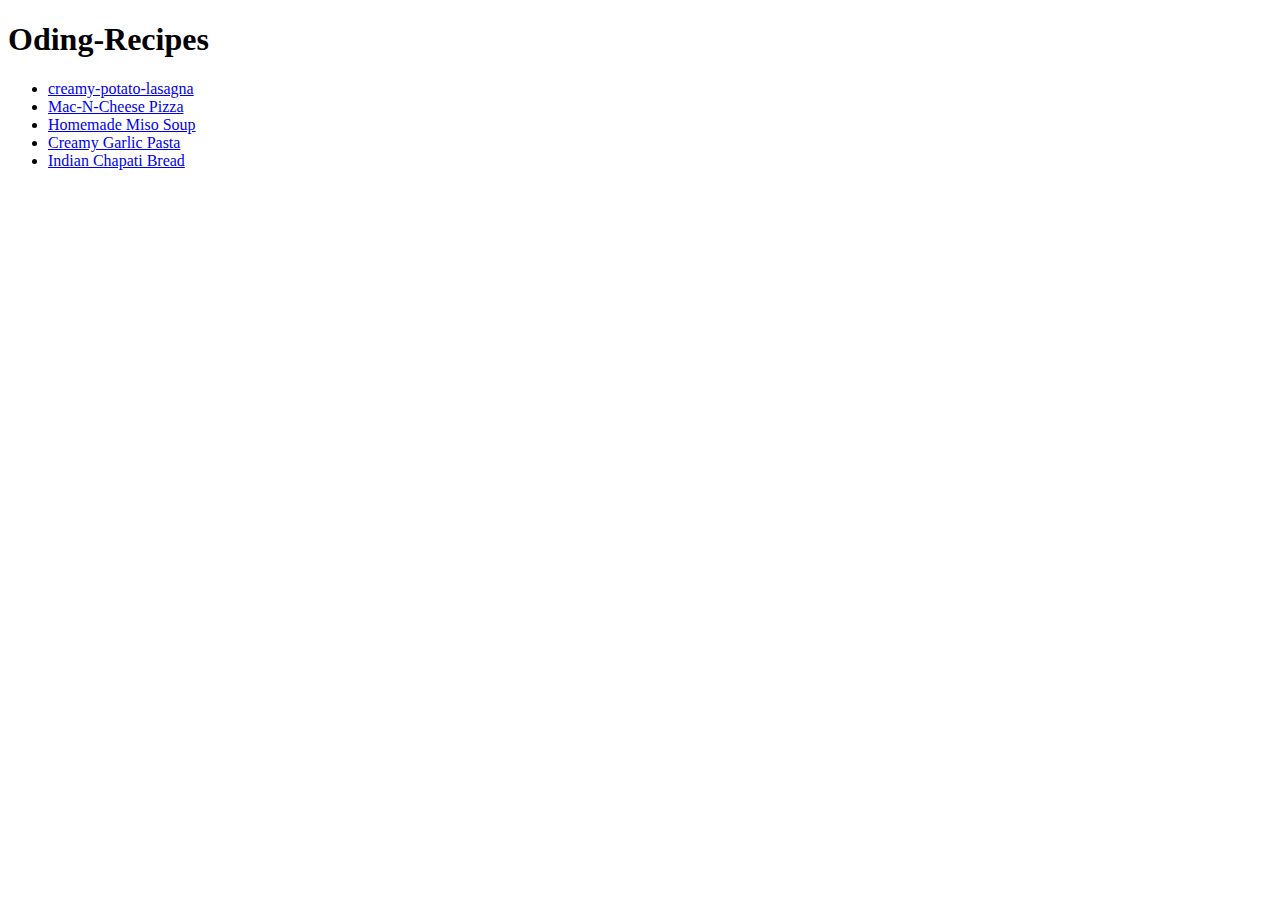
==== odin-recipes/index.html @ ac093d12 "adding initial project files" ====
<!DOCTYPE html>
<html lang="en">
<head>
    <meta charset="UTF-8">
    <meta http-equiv="X-UA-Compatible" content="IE=edge">
    <meta name="viewport" content="width=device-width, initial-scale=1.0">
    <link rel="stylesheet" href="style.css">
    <title>Recipes</title>
</head>
<body>
    <h1>Oding-Recipes</h1>
    <ul>
        <li>
            <a href="./recipes/lasagna.html">creamy-potato-lasagna</a>
        </li>
        <li>
            <a href="./recipes/pizza.html">Mac-N-Cheese Pizza</a>
        </li>
        <li>
            <a href="./recipes/soup.html">Homemade Miso Soup</a>
        </li>
        <li>
            <a href="./recipes/pasta.html">Creamy Garlic Pasta</a>
        </li>
        <li>
            <a href="./recipes/bread.html">Indian Chapati Bread</a>
        </li>
    </ul>
</body>
</html>
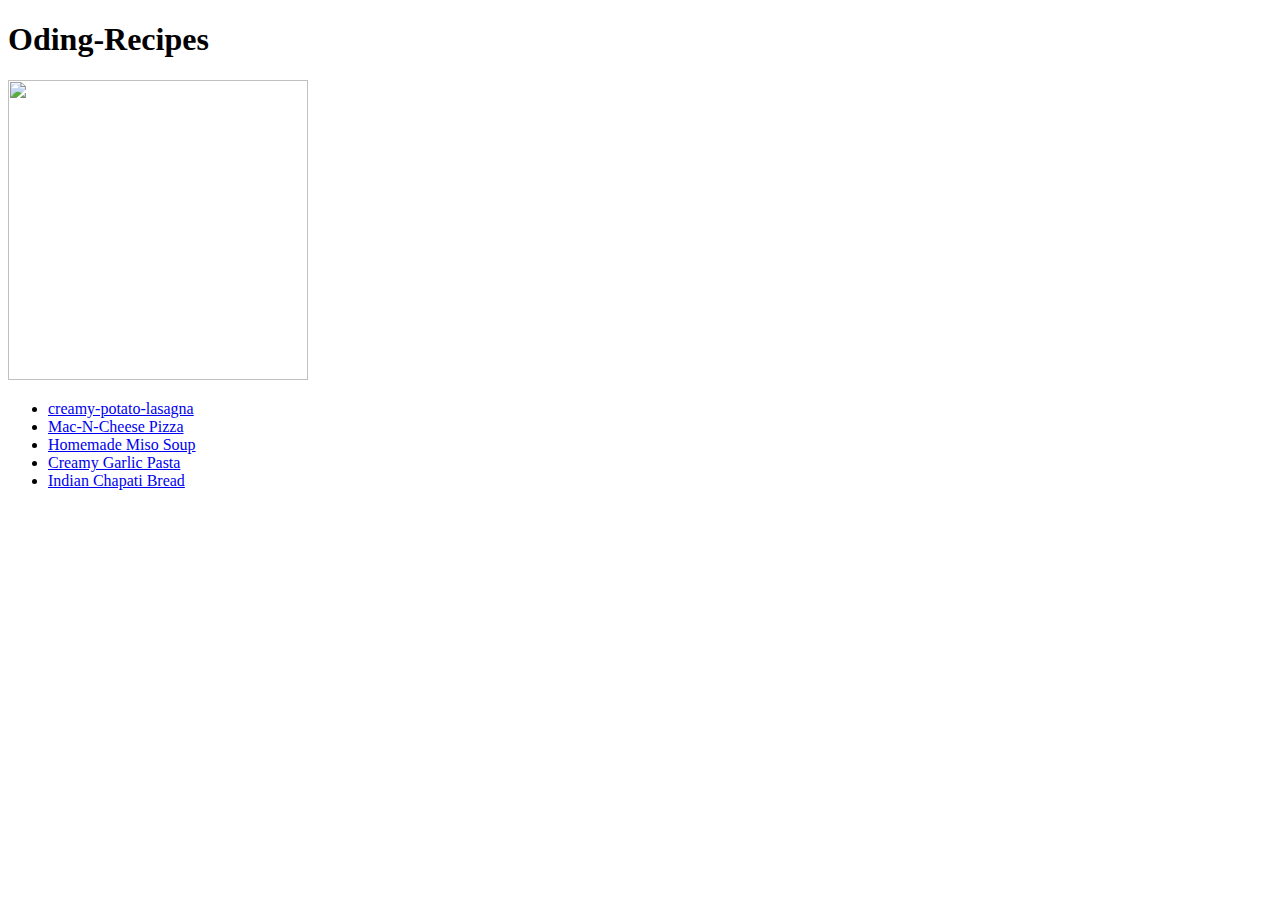
==== commit 844899bd: "added some styling" ====
--- a/odin-recipes/index.html
+++ b/odin-recipes/index.html
@@ -9,6 +9,7 @@
 </head>
 <body>
     <h1>Oding-Recipes</h1>
+    <img src="https://imgs.search.brave.com/jbGLjHk7oglBZ0lzD9fwT0RqiLiHb1uJOCbT48cVeTw/rs:fit:820:915:1/g:ce/aHR0cHM6Ly93d3cu/bmljZXBuZy5jb20v/cG5nL2RldGFpbC83/NjYtNzY2ODMwNl82/MDEteC04MzUtOC1h/bmltZS1jaGVmLWNo/aWJpLnBuZw" alt="">
     <ul>
         <li>
             <a href="./recipes/lasagna.html">creamy-potato-lasagna</a>
--- a/odin-recipes/style.css
+++ b/odin-recipes/style.css
@@ -0,0 +1,5 @@
+img {
+    width: 300px;
+    height: 300px;
+}
+
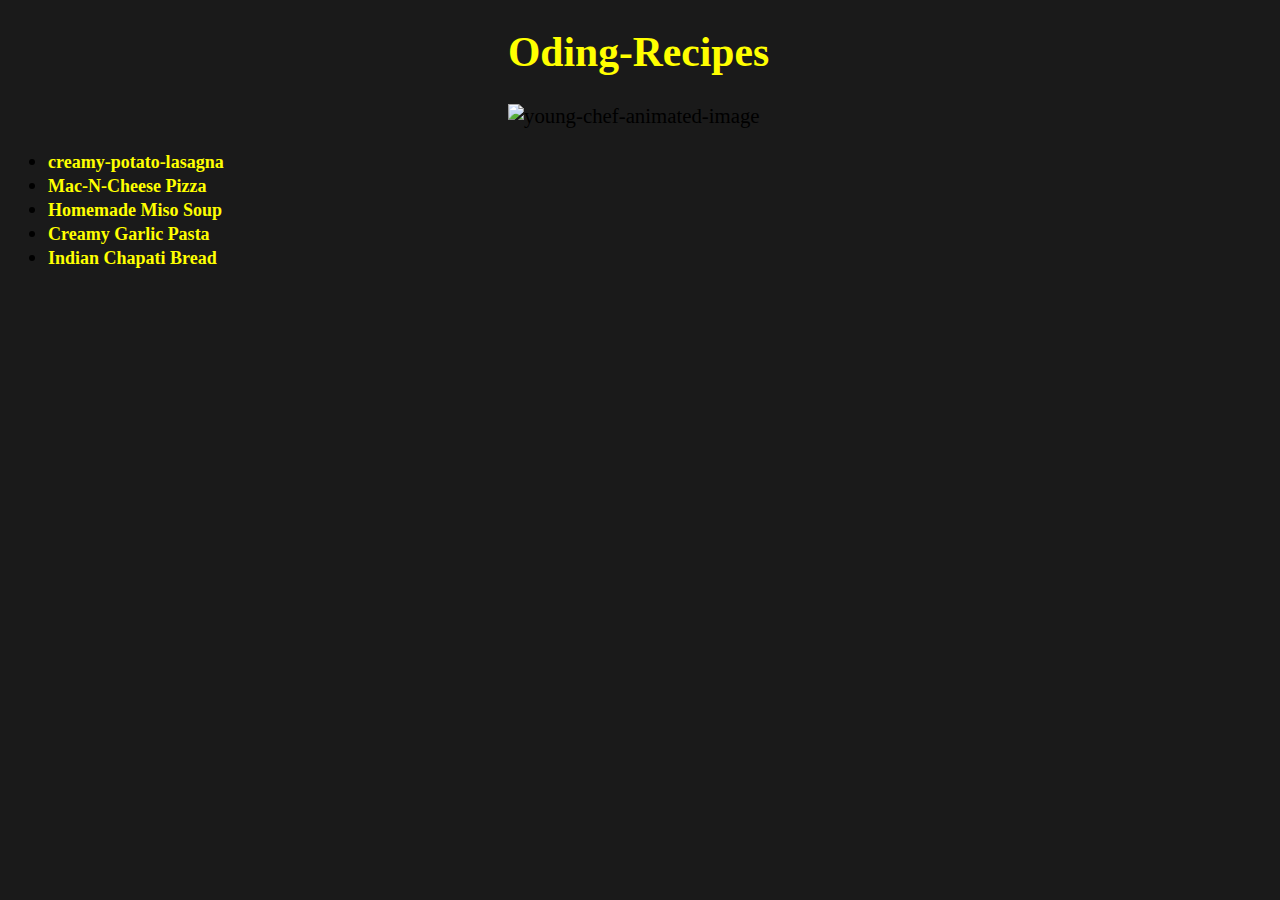
==== commit f7fc2d5b: "added new styling" ====
--- a/odin-recipes/index.html
+++ b/odin-recipes/index.html
@@ -9,7 +9,7 @@
 </head>
 <body>
     <h1>Oding-Recipes</h1>
-    <img src="https://imgs.search.brave.com/jbGLjHk7oglBZ0lzD9fwT0RqiLiHb1uJOCbT48cVeTw/rs:fit:820:915:1/g:ce/aHR0cHM6Ly93d3cu/bmljZXBuZy5jb20v/cG5nL2RldGFpbC83/NjYtNzY2ODMwNl82/MDEteC04MzUtOC1h/bmltZS1jaGVmLWNo/aWJpLnBuZw" alt="">
+    <img src="https://imgs.search.brave.com/jbGLjHk7oglBZ0lzD9fwT0RqiLiHb1uJOCbT48cVeTw/rs:fit:820:915:1/g:ce/aHR0cHM6Ly93d3cu/bmljZXBuZy5jb20v/cG5nL2RldGFpbC83/NjYtNzY2ODMwNl82/MDEteC04MzUtOC1h/bmltZS1jaGVmLWNo/aWJpLnBuZw" alt="young-chef-animated-image">
     <ul>
         <li>
             <a href="./recipes/lasagna.html">creamy-potato-lasagna</a>
--- a/odin-recipes/style.css
+++ b/odin-recipes/style.css
@@ -1,5 +1,59 @@
-img {
-    width: 300px;
-    height: 300px;
+body {
+    background-color: #1a1a1a;
+    font-family: 'Times New Roman', Times, serif;
+    font-size: 1.3em;
 }
 
+h1 {
+    margin-left: 500px;
+    color: yellow;
+}
+
+h2{
+    color: crimson;
+    margin: 20px;
+}
+
+p{
+    color: yellow;
+    margin: 20px;
+}
+
+img {
+    width: 350px;
+    height: 350px;
+    margin-left: 500px;
+    /* padding: 10px 10px; */
+    /* background-color: #313131; */
+}
+
+.ingredients {
+    margin: 20px 20px;
+    padding: 20px 20px;
+    background-color: #313131;
+    color: crimson;
+    border: 1px solid crimson;
+    border-radius: 5px;
+}
+
+.directions {
+    margin: 20px 20px;
+    padding: 20px 20px;
+    background-color: #313131;
+    color: lightblue;
+    border: 1px solid lightblue;
+    border-radius: 5px;
+}
+
+button {
+    border: 1px solid yellow;
+    border-radius: 5px;
+    background-color: #313131;
+}
+
+a {
+    color: yellow;
+    font-weight: bold;
+    font-size: large;
+    text-decoration: none;
+}